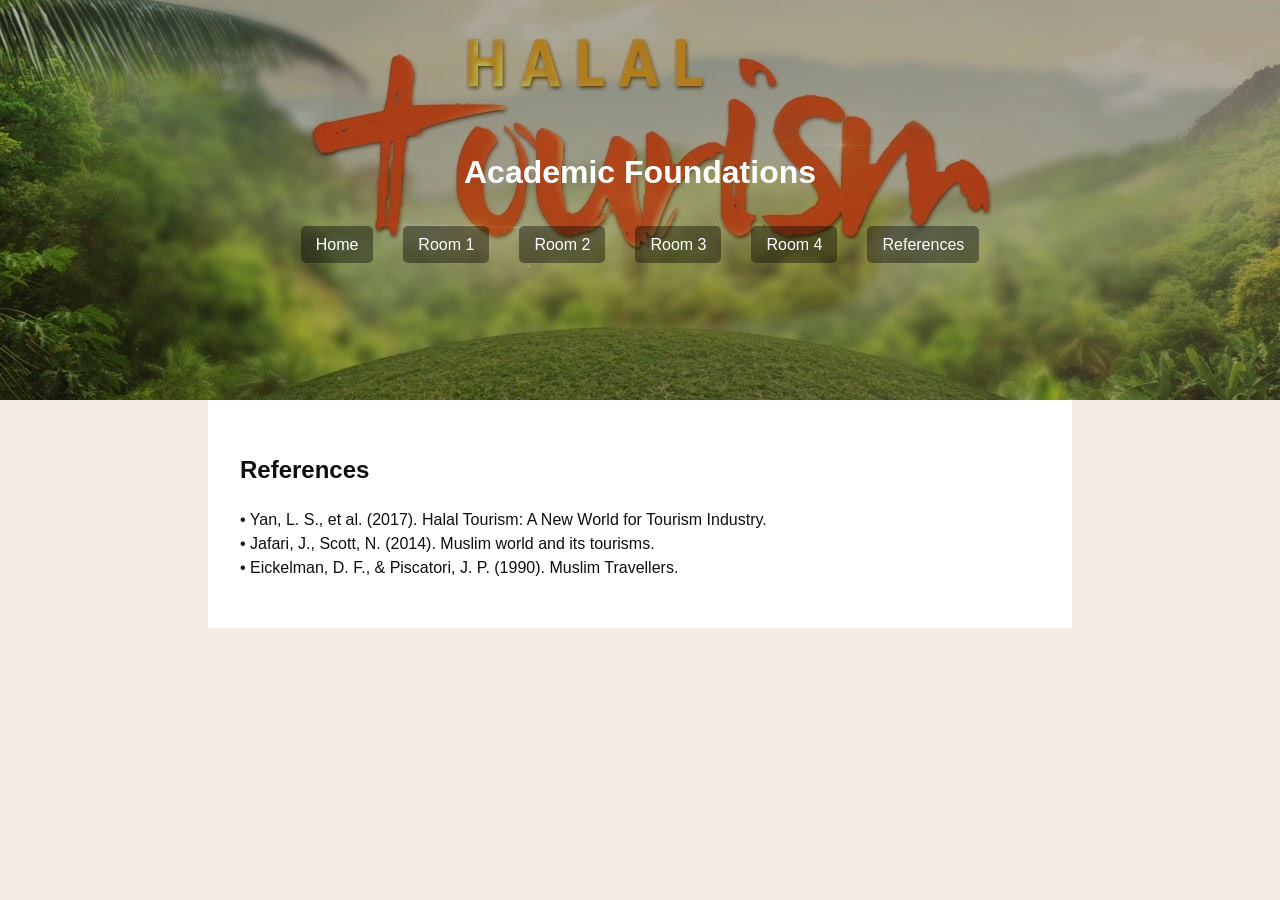
==== references.html @ 3d31f8e1 "Add files via upload" ====
<!DOCTYPE html>
<html>
<head>
    <title>References</title>
    <link rel="stylesheet" href="style.css">
</head>
<body>
    <header>
        <h1>Academic Foundations</h1>
        <nav><ul><li><a href="index.html">Home</a></li><li><a href="room1.html">Room 1</a></li><li><a href="room2.html">Room 2</a></li><li><a href="room3.html">Room 3</a></li><li><a href="room4.html">Room 4</a></li><li><a href="references.html">References</a></li></ul></nav>
    </header>
    <main>
        <h2>References</h2>
        <p>• Yan, L. S., et al. (2017). Halal Tourism: A New World for Tourism Industry.<br>
        • Jafari, J., Scott, N. (2014). Muslim world and its tourisms.<br>
        • Eickelman, D. F., & Piscatori, J. P. (1990). Muslim Travellers.</p>
    </main>
</body>
</html>
---- style.css ----
body {
  font-family: Arial, sans-serif;
  font-size: 16px;
  line-height: 1.5;
  color: #100f0f;
  background-color: #eee2d7a7;
  margin: 0;
}

header {
  background-image: linear-gradient(rgba(0,0,0,0.3), rgba(0,0,0,0.3)), url('image.jpg');
  background-size: cover;
  background-position: center;
  color: white;
  height: 400px;
  display: flex;
  flex-direction: column;
  justify-content: center;
  align-items: center;
  text-align: center;
}

nav ul {
  list-style: none;
  padding: 0;
  display: flex;
  justify-content: center;
}

nav li { margin: 0 15px; }

nav a {
  color: white;
  text-decoration: none;
  padding: 10px 15px;
  background-color: rgba(0, 0, 0, 0.4);
  border-radius: 5px;
}

main {
  max-width: 800px;
  margin: 0 auto;
  padding: 2em;
  text-align: justify;
  background-color: white;
}

.image-container {
  display: flex;
  gap: 20px;
  margin: 20px 0;
}

.image-wrapper { flex: 1; margin-bottom: 20px; }

.image-wrapper img {
  width: 100%;
  border-radius: 5px;
  transition: transform 0.3s ease-out;
}

.image-wrapper:hover img { transform: scale(1.05); }

.caption { font-size: 0.9em; font-style: italic; color: #555; margin-top: 5px; }

/* The Unbreakable Video Button Style */
.video-placeholder {
    position: relative;
    display: block;
    margin: 25px 0;
    border: 1px solid #ddd;
    overflow: hidden;
}
.video-placeholder img { width: 100%; display: block; }
.play-button-overlay {
    position: absolute;
    top: 50%; left: 50%;
    transform: translate(-50%, -50%);
    background: rgba(26, 95, 180, 0.9);
    color: white;
    padding: 15px 25px;
    border-radius: 50px;
    font-weight: bold;
}
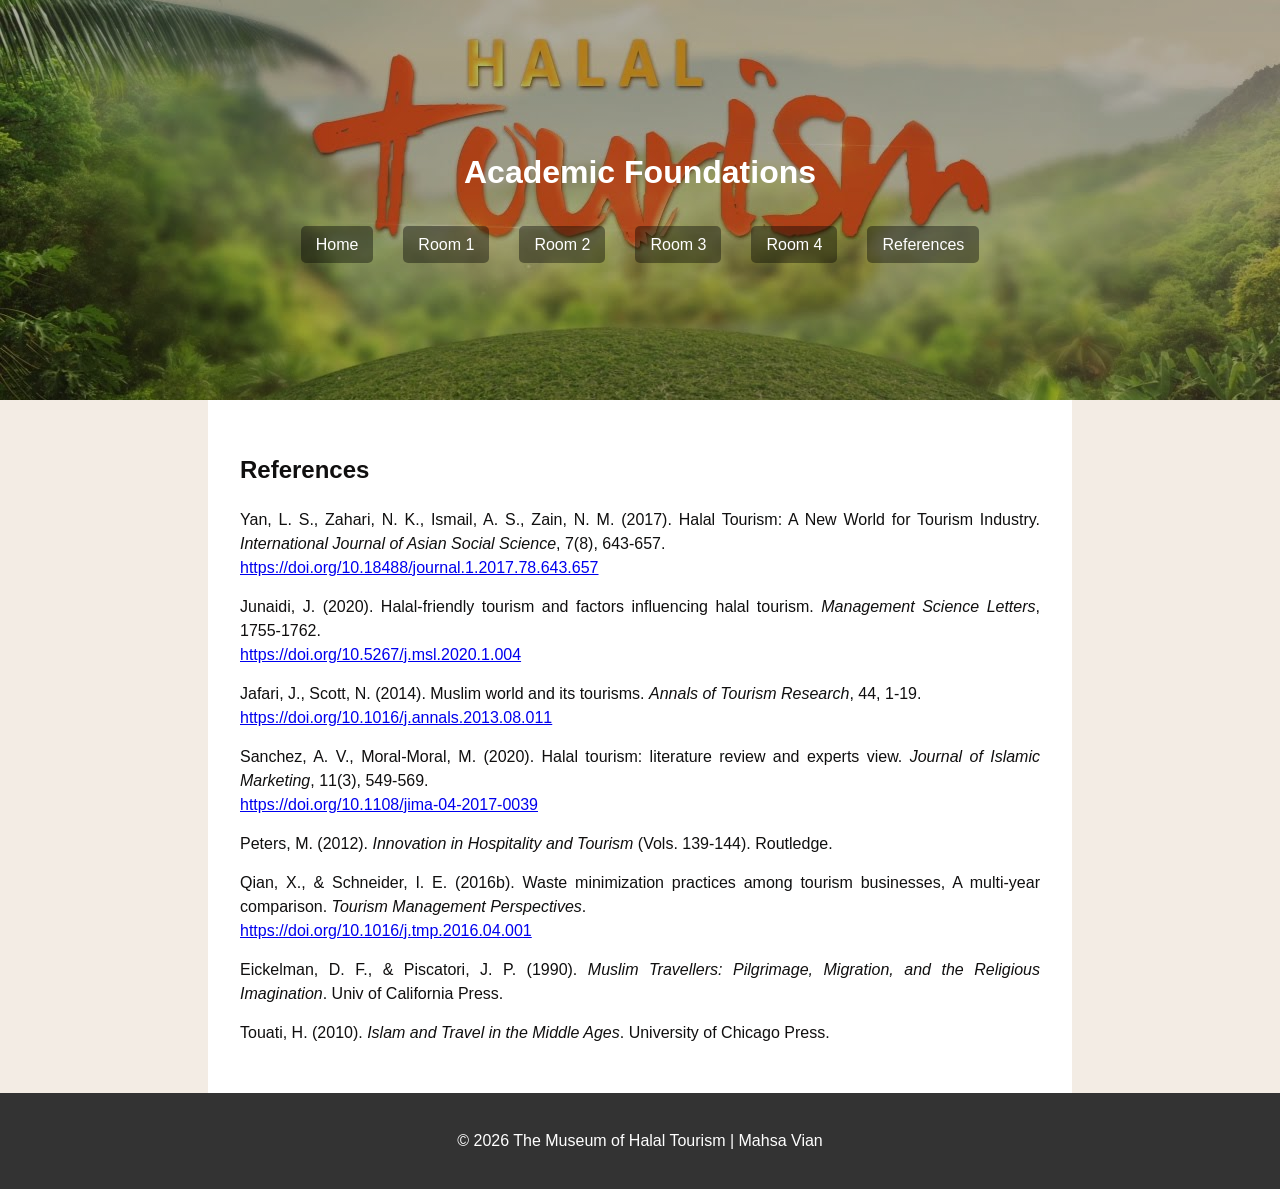
==== commit 31a89edf: "Update references.html" ====
--- a/references.html
+++ b/references.html
@@ -1,19 +1,49 @@
 <!DOCTYPE html>
-<html>
+<html lang="en">
 <head>
-    <title>References</title>
+    <meta charset="UTF-8">
+    <meta name="viewport" content="width=device-width, initial-scale=1.0">
+    <title>References - The Museum of Halal Tourism</title>
     <link rel="stylesheet" href="style.css">
 </head>
 <body>
     <header>
         <h1>Academic Foundations</h1>
-        <nav><ul><li><a href="index.html">Home</a></li><li><a href="room1.html">Room 1</a></li><li><a href="room2.html">Room 2</a></li><li><a href="room3.html">Room 3</a></li><li><a href="room4.html">Room 4</a></li><li><a href="references.html">References</a></li></ul></nav>
+        <nav>
+            <ul>
+                <li><a href="index.html">Home</a></li>
+                <li><a href="room1.html">Room 1</a></li>
+                <li><a href="room2.html">Room 2</a></li>
+                <li><a href="room3.html">Room 3</a></li>
+                <li><a href="room4.html">Room 4</a></li>
+                <li><a href="references.html">References</a></li>
+            </ul>
+        </nav>
     </header>
+
     <main>
         <h2>References</h2>
-        <p>• Yan, L. S., et al. (2017). Halal Tourism: A New World for Tourism Industry.<br>
-        • Jafari, J., Scott, N. (2014). Muslim world and its tourisms.<br>
-        • Eickelman, D. F., & Piscatori, J. P. (1990). Muslim Travellers.</p>
+        <ul style="list-style-type: none; padding: 0;">
+            <li style="margin-bottom: 15px;">Yan, L. S., Zahari, N. K., Ismail, A. S., Zain, N. M. (2017). Halal Tourism: A New World for Tourism Industry. <em>International Journal of Asian Social Science</em>, 7(8), 643-657. <br><a href="https://doi.org/10.18488/journal.1.2017.78.643.657" target="_blank">https://doi.org/10.18488/journal.1.2017.78.643.657</a></li>
+            
+            <li style="margin-bottom: 15px;">Junaidi, J. (2020). Halal-friendly tourism and factors influencing halal tourism. <em>Management Science Letters</em>, 1755-1762. <br><a href="https://doi.org/10.5267/j.msl.2020.1.004" target="_blank">https://doi.org/10.5267/j.msl.2020.1.004</a></li>
+            
+            <li style="margin-bottom: 15px;">Jafari, J., Scott, N. (2014). Muslim world and its tourisms. <em>Annals of Tourism Research</em>, 44, 1-19. <br><a href="https://doi.org/10.1016/j.annals.2013.08.011" target="_blank">https://doi.org/10.1016/j.annals.2013.08.011</a></li>
+            
+            <li style="margin-bottom: 15px;">Sanchez, A. V., Moral-Moral, M. (2020). Halal tourism: literature review and experts view. <em>Journal of Islamic Marketing</em>, 11(3), 549-569. <br><a href="https://doi.org/10.1108/jima-04-2017-0039" target="_blank">https://doi.org/10.1108/jima-04-2017-0039</a></li>
+            
+            <li style="margin-bottom: 15px;">Peters, M. (2012). <em>Innovation in Hospitality and Tourism</em> (Vols. 139-144). Routledge.</li>
+            
+            <li style="margin-bottom: 15px;">Qian, X., & Schneider, I. E. (2016b). Waste minimization practices among tourism businesses, A multi-year comparison. <em>Tourism Management Perspectives</em>. <br><a href="https://doi.org/10.1016/j.tmp.2016.04.001" target="_blank">https://doi.org/10.1016/j.tmp.2016.04.001</a></li>
+            
+            <li style="margin-bottom: 15px;">Eickelman, D. F., & Piscatori, J. P. (1990). <em>Muslim Travellers: Pilgrimage, Migration, and the Religious Imagination</em>. Univ of California Press.</li>
+            
+            <li style="margin-bottom: 15px;">Touati, H. (2010). <em>Islam and Travel in the Middle Ages</em>. University of Chicago Press.</li>
+        </ul>
     </main>
+
+    <footer>
+        <p>&copy; 2026 The Museum of Halal Tourism | Mahsa Vian</p>
+    </footer>
 </body>
-</html>+</html>
--- a/style.css
+++ b/style.css
@@ -5,6 +5,9 @@
   color: #100f0f;
   background-color: #eee2d7a7;
   margin: 0;
+  display: flex; /* Helps push footer to bottom */
+  flex-direction: column;
+  min-height: 100vh;
 }
 
 header {
@@ -43,6 +46,7 @@
   padding: 2em;
   text-align: justify;
   background-color: white;
+  flex: 1; /* This pushes the footer down if content is short */
 }
 
 .image-container {
@@ -63,7 +67,6 @@
 
 .caption { font-size: 0.9em; font-style: italic; color: #555; margin-top: 5px; }
 
-/* The Unbreakable Video Button Style */
 .video-placeholder {
     position: relative;
     display: block;
@@ -81,4 +84,14 @@
     padding: 15px 25px;
     border-radius: 50px;
     font-weight: bold;
-}+}
+
+/* --- FOOTER FIX --- */
+footer {
+    background-color: #333; /* Dark background to make it very visible */
+    color: white;
+    text-align: center;
+    padding: 20px 0;
+    width: 100%;
+    margin-top: auto; /* Ensures it stays at the very bottom */
+}
